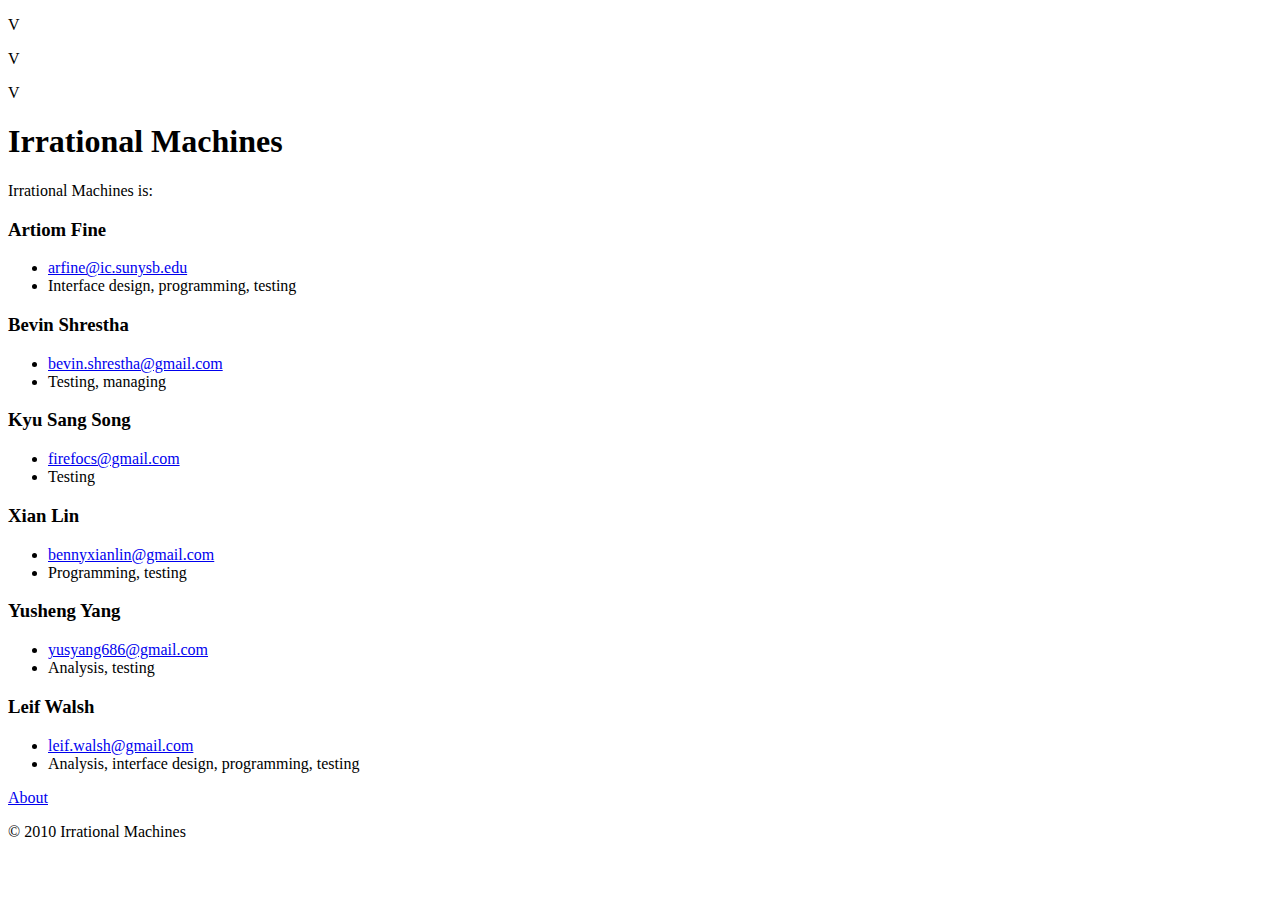
==== about/index.html @ 1afd4e85 "initial import of site migrated to nanoc3, and compiled" ====
<?xml version='1.0' encoding='utf-8' ?>
<!DOCTYPE html PUBLIC "-//W3C//DTD XHTML 1.0 Transitional//EN" "http://www.w3.org/TR/xhtml1/DTD/xhtml1-transitional.dtd">
<html lang='en-US' xml:lang='en-US' xmlns='http://www.w3.org/1999/xhtml'>
  <head>
    <meta content='text/html; charset=UTF-8' http-equiv='Content-Type' />
    <title>Irrational Machines</title>
    <link href='/rubrik/stylesheets/screen.css' media='screen, projection' rel='stylesheet' type='text/css' />
    <link href='/rubrik/stylesheets/print.css' media='print' rel='stylesheet' type='text/css' />
    <!--[if IE]>
      <link href='/rubrik/stylesheets/ie.css' media='screen, projection' rel='stylesheet' type='text/css' />
    <![endif]-->
  </head>
  <body>
    <div id='down'>
      <p>V</p>
      <p>V</p>
      <p>V</p>
    </div>
    <div id='main'>
      <h1>Irrational Machines</h1>
      <div id='content'>
        <div>
          <p>Irrational Machines is:</p>
        </div>
        <div>
          <h3 id='artiom_fine'>Artiom Fine</h3>
          
          <ul>
          <li><a href='mailto:arfine@ic.sunysb.edu'>&#097;&#114;&#102;&#105;&#110;&#101;&#064;&#105;&#099;&#046;&#115;&#117;&#110;&#121;&#115;&#098;&#046;&#101;&#100;&#117;</a></li>
          
          <li>Interface design, programming, testing</li>
          </ul>
          
          <h3 id='bevin_shrestha'>Bevin Shrestha</h3>
          
          <ul>
          <li><a href='mailto:bevin.shrestha@gmail.com'>&#098;&#101;&#118;&#105;&#110;&#046;&#115;&#104;&#114;&#101;&#115;&#116;&#104;&#097;&#064;&#103;&#109;&#097;&#105;&#108;&#046;&#099;&#111;&#109;</a></li>
          
          <li>Testing, managing</li>
          </ul>
          
          <h3 id='kyu_sang_song'>Kyu Sang Song</h3>
          
          <ul>
          <li><a href='mailto:firefocs@gmail.com'>&#102;&#105;&#114;&#101;&#102;&#111;&#099;&#115;&#064;&#103;&#109;&#097;&#105;&#108;&#046;&#099;&#111;&#109;</a></li>
          
          <li>Testing</li>
          </ul>
          
          <h3 id='xian_lin'>Xian Lin</h3>
          
          <ul>
          <li><a href='mailto:bennyxianlin@gmail.com'>&#098;&#101;&#110;&#110;&#121;&#120;&#105;&#097;&#110;&#108;&#105;&#110;&#064;&#103;&#109;&#097;&#105;&#108;&#046;&#099;&#111;&#109;</a></li>
          
          <li>Programming, testing</li>
          </ul>
          
          <h3 id='yusheng_yang'>Yusheng Yang</h3>
          
          <ul>
          <li><a href='mailto:yusyang686@gmail.com'>&#121;&#117;&#115;&#121;&#097;&#110;&#103;&#054;&#056;&#054;&#064;&#103;&#109;&#097;&#105;&#108;&#046;&#099;&#111;&#109;</a></li>
          
          <li>Analysis, testing</li>
          </ul>
          
          <h3 id='leif_walsh'>Leif Walsh</h3>
          
          <ul>
          <li><a href='mailto:leif.walsh@gmail.com'>&#108;&#101;&#105;&#102;&#046;&#119;&#097;&#108;&#115;&#104;&#064;&#103;&#109;&#097;&#105;&#108;&#046;&#099;&#111;&#109;</a></li>
          
          <li>Analysis, interface design, programming, testing</li>
          </ul>
        </div>
      </div>
    </div>
    <div id='footer'>
      <span class='about'>
        <p><a href='/rubrik/about/'>About</a></p>
      </span>
      <span class='copy'>
        &copy; 2010 Irrational Machines
      </span>
    </div>
  </body>
</html>
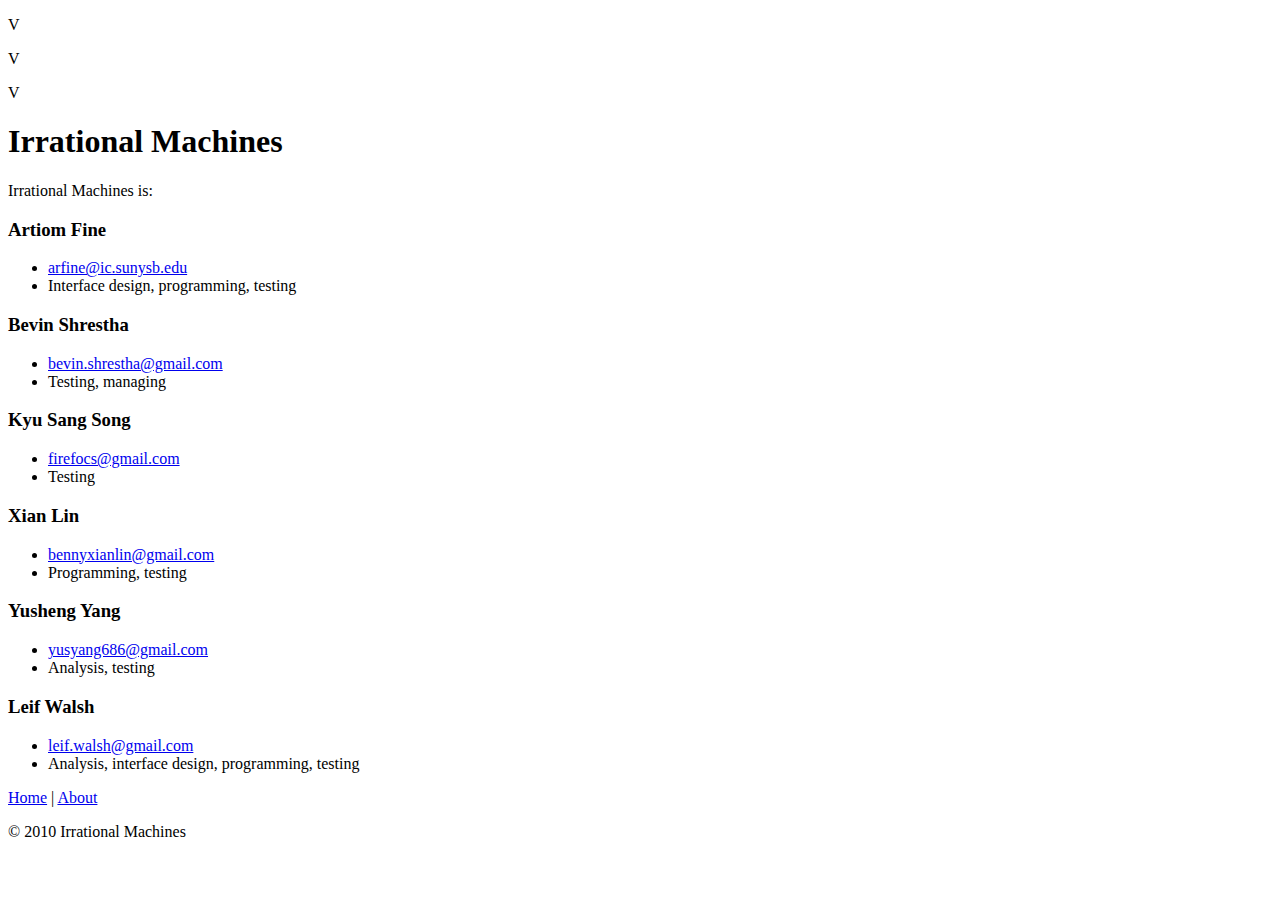
==== commit 544ab6f8: "fixing footer and some links I guess" ====
--- a/about/index.html
+++ b/about/index.html
@@ -73,13 +73,17 @@
         </div>
       </div>
     </div>
-    <div id='footer'>
-      <span class='about'>
-        <p><a href='/rubrik/about/'>About</a></p>
-      </span>
-      <span class='copy'>
-        &copy; 2010 Irrational Machines
-      </span>
+    <div id='footercontainer'>
+      <div id='footer'>
+        <div class='links'>
+          <p><a href='/rubrik/'>Home</a> | <a href='/rubrik/about/'>About</a></p>
+        </div>
+        <div class='copy'>
+          <p>
+            &copy; 2010 Irrational Machines
+          </p>
+        </div>
+      </div>
     </div>
   </body>
 </html>
